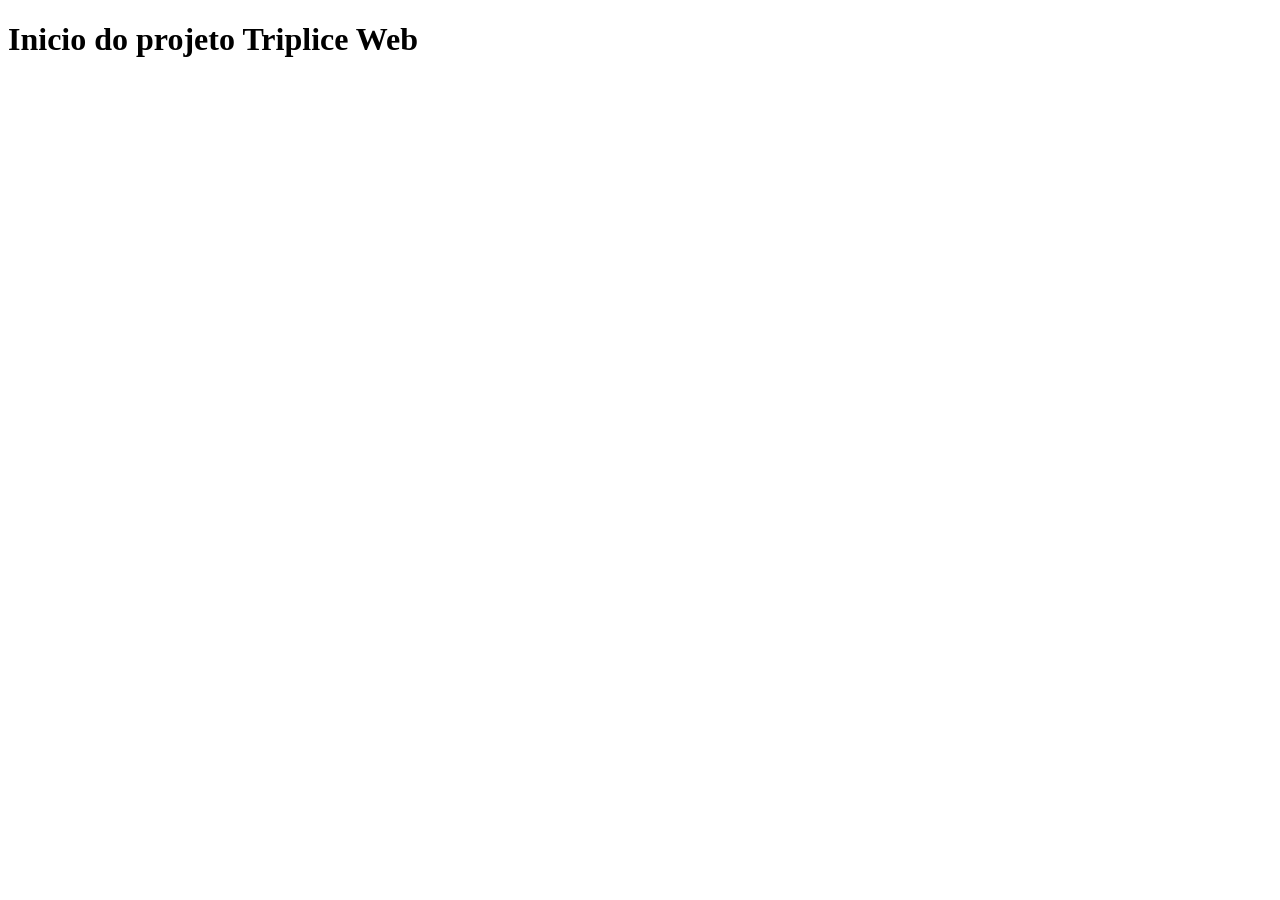
==== index.html @ 85d91723 "inicializa o projeto -Cria a estrutura inicial de um html com uma tag h1 no body" ====
<!DOCTYPE html>
<html lang="pt-br">
<head>
    <meta charset="UTF-8">
    <meta name="viewport" content="width=device-width, initial-scale=1.0">
    <title>Triplice Web</title>
</head>
<body>
    <h1>Inicio do projeto Triplice Web</h1>
</body>
</html>
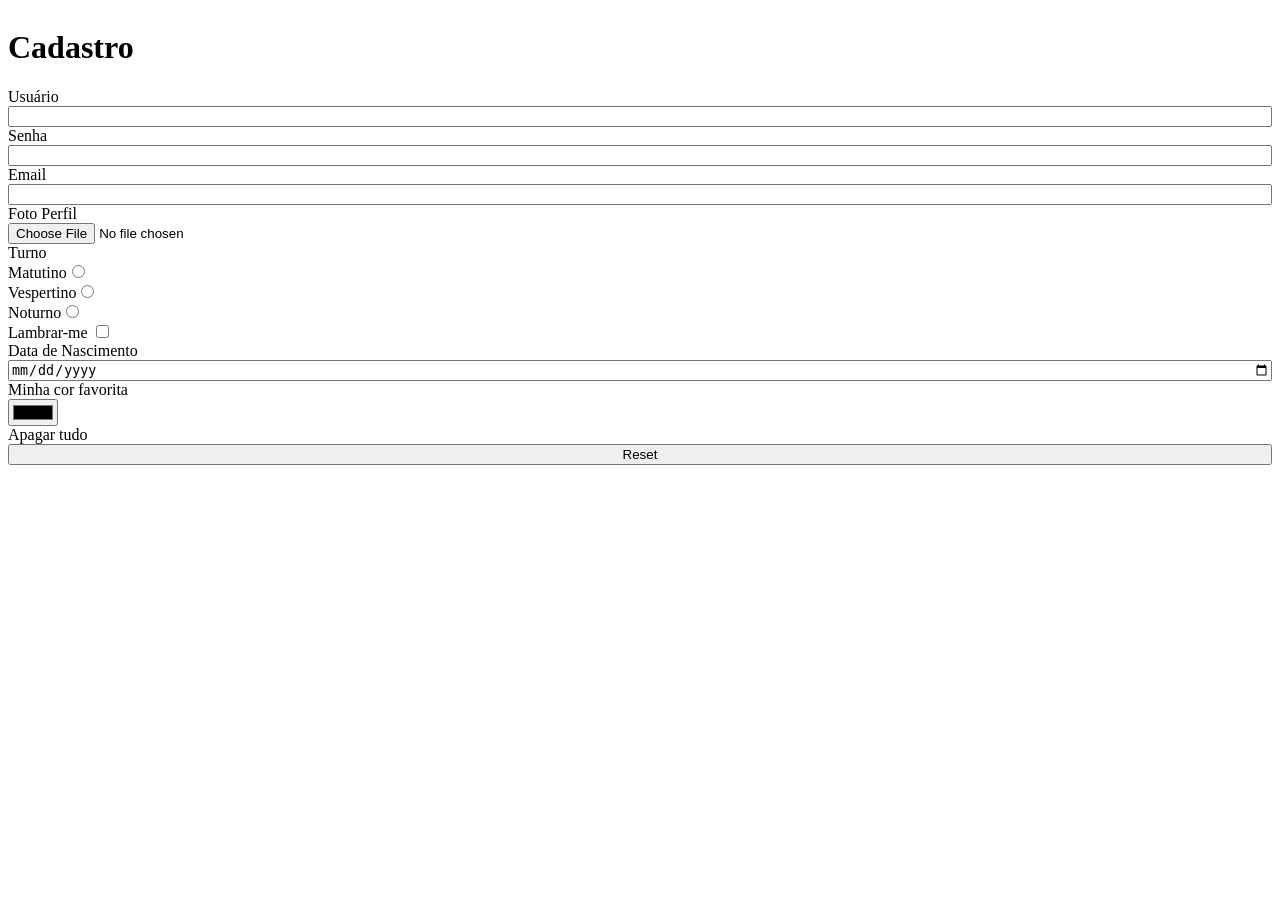
==== commit 6faf1a1c: "adiciona vários inputs" ====
--- a/index.html
+++ b/index.html
@@ -4,8 +4,40 @@
     <meta charset="UTF-8">
     <meta name="viewport" content="width=device-width, initial-scale=1.0">
     <title>Triplice Web</title>
+    <link rel="stylesheet" href="styles.css">
 </head>
 <body>
-    <h1>Inicio do projeto Triplice Web</h1>
+<h1>Cadastro</h1>
+<label for="usuario">Usuário</label>
+<input id="usuario" type="text" />
+
+<label for="senha">Senha</label>
+<input id="senha" type="password" />
+
+<label for="email">Email</label>
+<input id="email" type="email" />
+
+<label for="foto">Foto Perfil</label>
+<input id="foto" type="file" accept="image/png" />
+
+<label>Turno</label>
+<label>Matutino<input name="turno" type="radio"/></label>
+<label>Vespertino<input name="turno" type="radio"/></label>
+<label>Noturno<input name="turno" type="radio"/></label>
+
+<label for="lambrar">Lambrar-me
+<input id="lambrar" type="checkbox" />
+</label>
+
+<label for="nascimento">Data de Nascimento</label>
+<input id="nascimento" type="date" />
+
+<label for="corFavorita">Minha cor favorita</label>
+<input id="corFavorita" type="color" />
+
+<label for="reset">Apagar tudo</label>
+<input id="reset" type="reset" />
+
+<script src="script.js"></script>
 </body>
 </html>
--- a/styles.css
+++ b/styles.css
@@ -0,0 +1,4 @@
+body{
+    display: flex;
+    flex-direction: column;
+}
